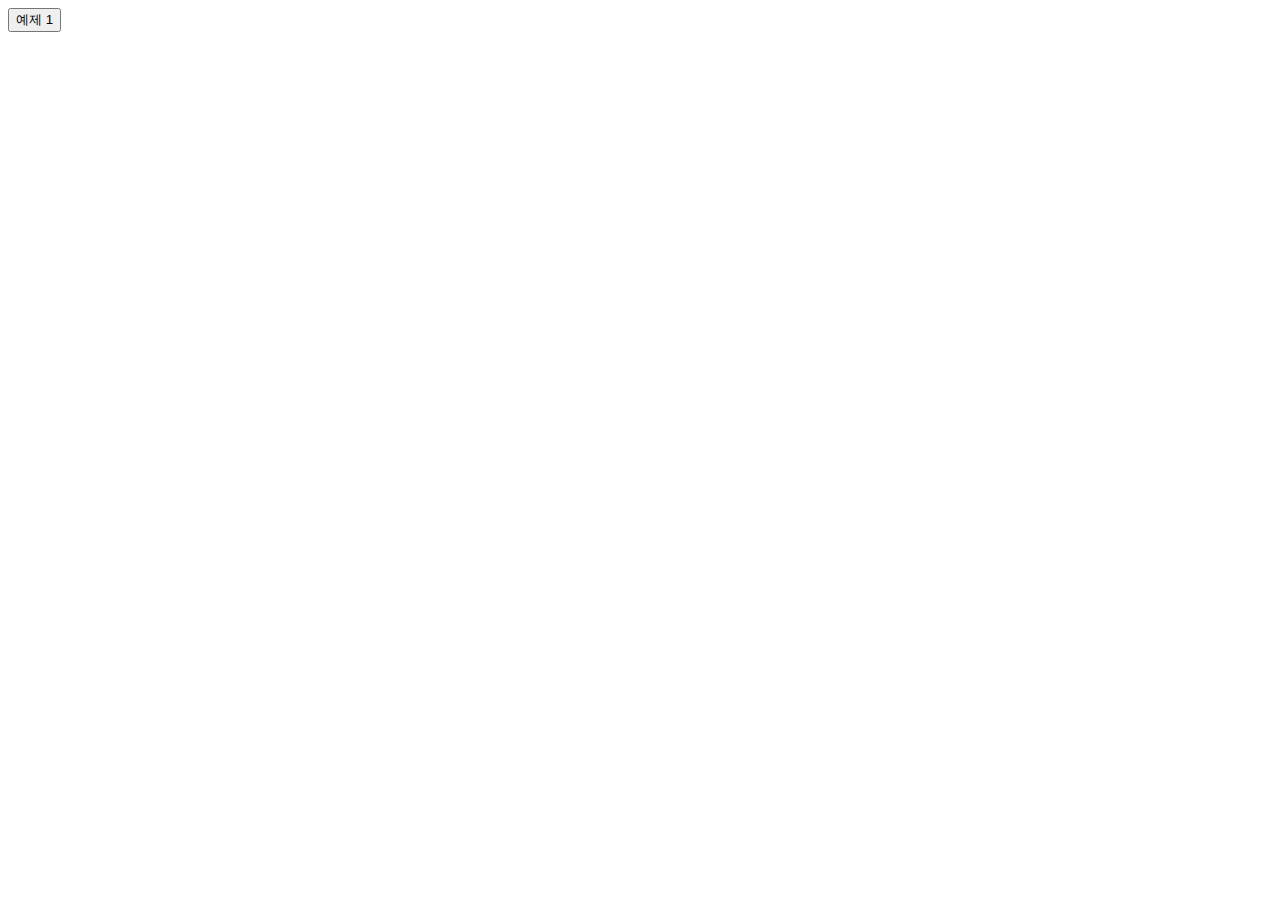
==== index.html @ 64165062 "ex2" ====
<!DOCTYPE html>
<html lang="en">
<head>
    <meta charset="UTF-8">
    <meta http-equiv="X-UA-Compatible" content="IE=edge">
    <meta name="viewport" content="width=device-width, initial-scale=1.0">
    <title>Document</title>
</head>
<body>
    <button type="button" onclick="location.href='https://tlswldnek111.github.io/exhomepage/exhomepage' ">예제 1</button>
</body>
</html>
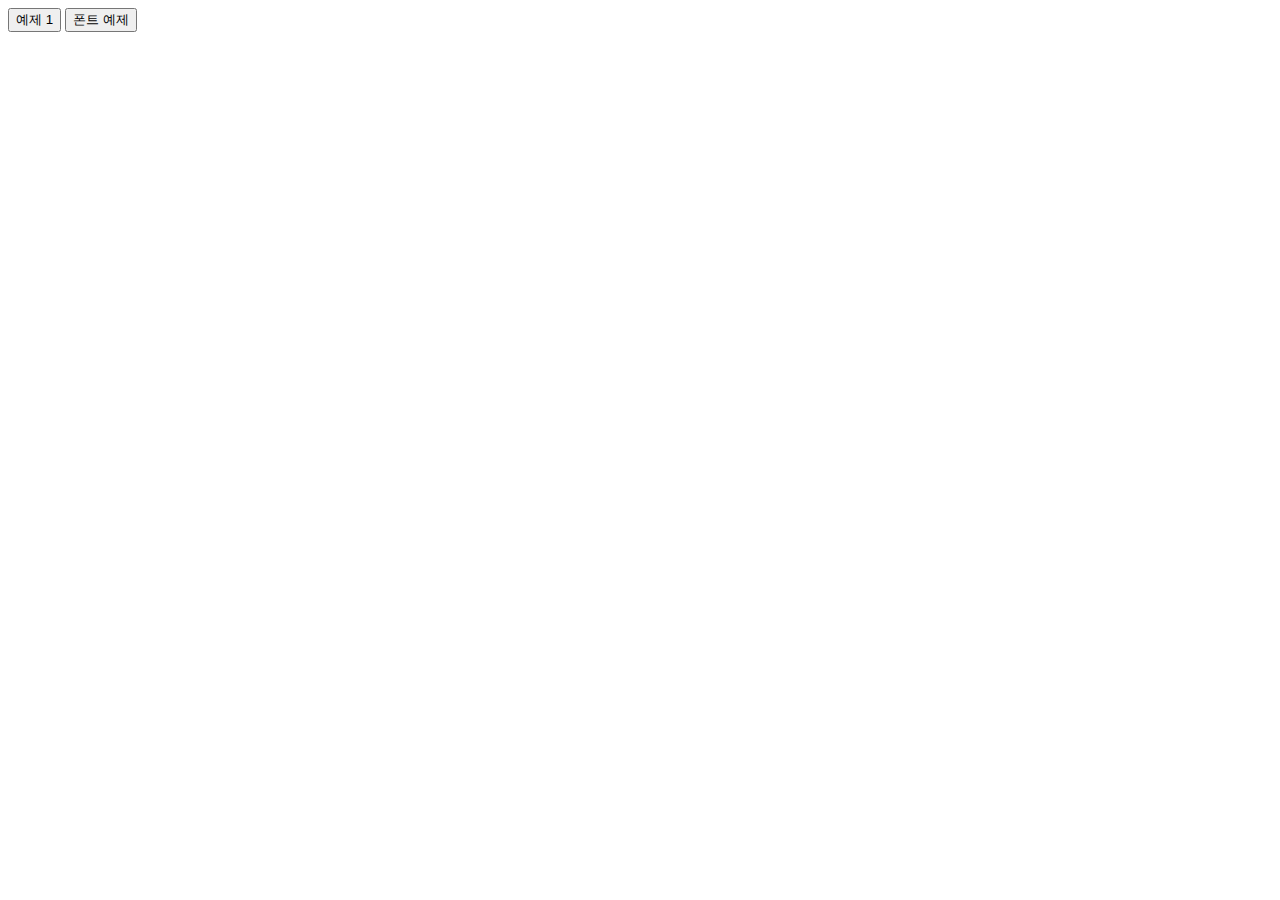
==== commit 55f37bec: "font2" ====
--- a/index.html
+++ b/index.html
@@ -8,5 +8,6 @@
 </head>
 <body>
     <button type="button" onclick="location.href='https://tlswldnek111.github.io/exhomepage/exhomepage' ">예제 1</button>
+    <button type="button" onclick="location.href='https://tlswldnek111.github.io/exhomepage/exfont' ">폰트 예제 </button>
 </body>
 </html>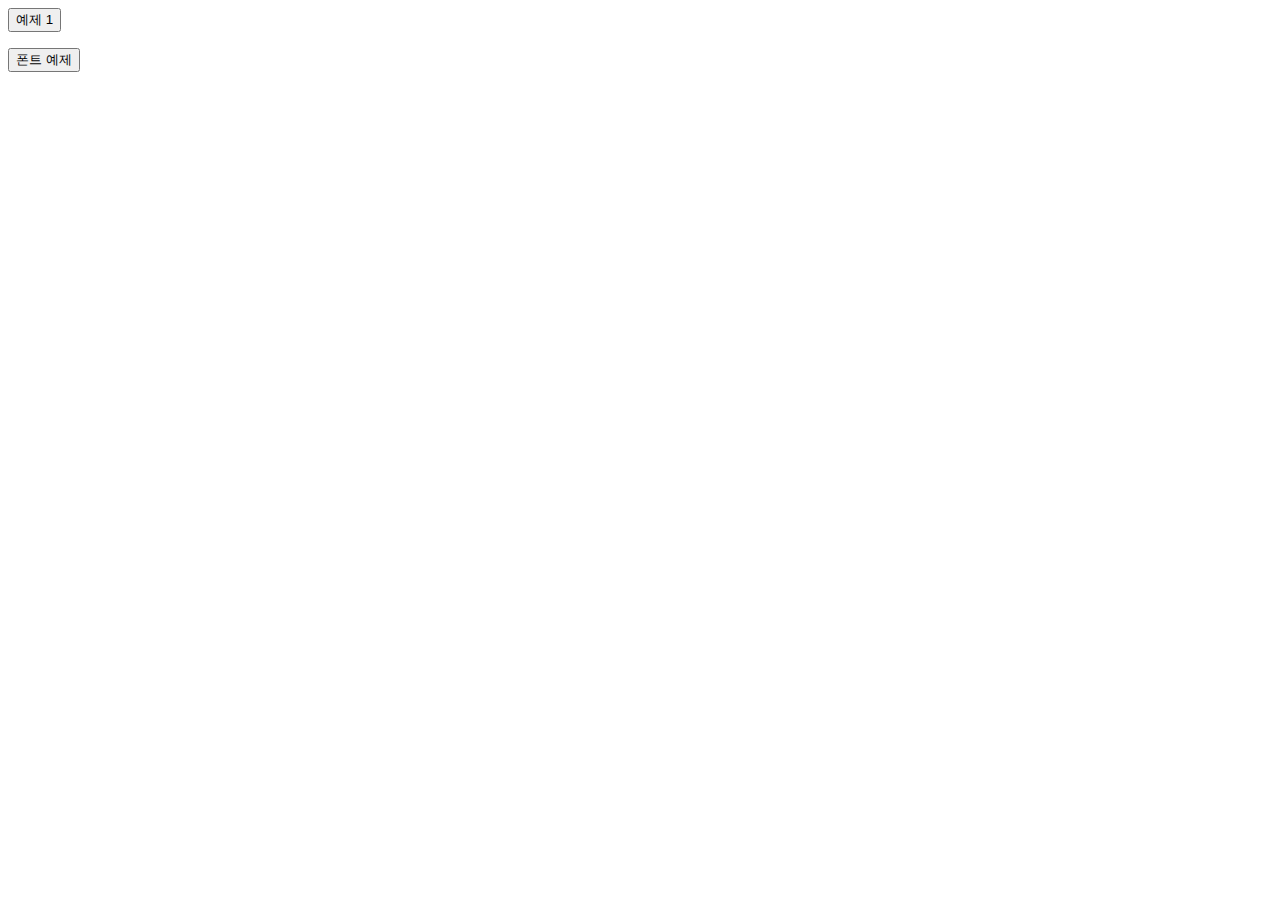
==== commit 36831d73: "dd" ====
--- a/index.html
+++ b/index.html
@@ -8,6 +8,7 @@
 </head>
 <body>
     <button type="button" onclick="location.href='https://tlswldnek111.github.io/exhomepage/exhomepage' ">예제 1</button>
+    <p></p>
     <button type="button" onclick="location.href='https://tlswldnek111.github.io/exhomepage/exfont' ">폰트 예제 </button>
 </body>
 </html>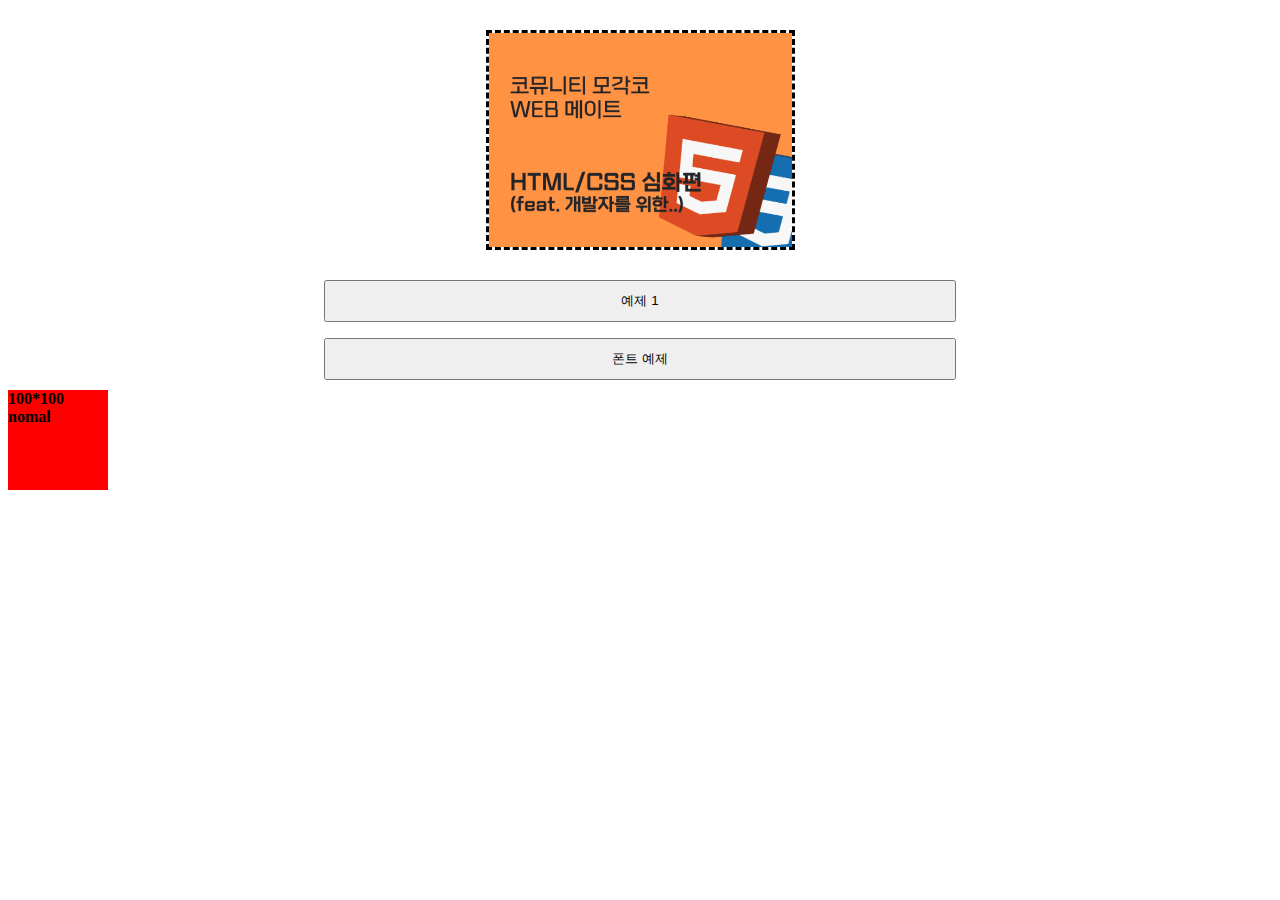
==== commit a3578325: "HI" ====
--- a/index.html
+++ b/index.html
@@ -4,11 +4,18 @@
     <meta charset="UTF-8">
     <meta http-equiv="X-UA-Compatible" content="IE=edge">
     <meta name="viewport" content="width=device-width, initial-scale=1.0">
-    <title>Document</title>
+    <link rel="stylesheet" href="css/exhomepage.css" type="text/css">
+    <title>HTML/CSS 심화편</title>
 </head>
 <body>
+    <div>
+    <img src="main.jpg">
     <button type="button" onclick="location.href='https://tlswldnek111.github.io/exhomepage/exhomepage' ">예제 1</button>
     <p></p>
     <button type="button" onclick="location.href='https://tlswldnek111.github.io/exhomepage/exfont' ">폰트 예제 </button>
+
+    <div class="box">100*100<br/>nomal</div>
+    </div>
+
 </body>
 </html>--- a/css/exhomepage.css
+++ b/css/exhomepage.css
@@ -0,0 +1,28 @@
+
+  .title {
+    color: red;
+  }
+  .text1{
+    color:black;
+  }
+  .back{
+    background-color: whitesmoke;
+  }
+  img{
+    border-style:dashed;
+    display:block;
+    margin: 30px auto;
+  
+  }
+  .box{
+    background-color: red;
+    width:100px;height:100px;
+    font-weight:bold;
+    margin-top:10px;
+  }
+  button{
+    width:50%;height:auto;
+    padding:10px;
+    margin:auto;
+    display:block;
+  }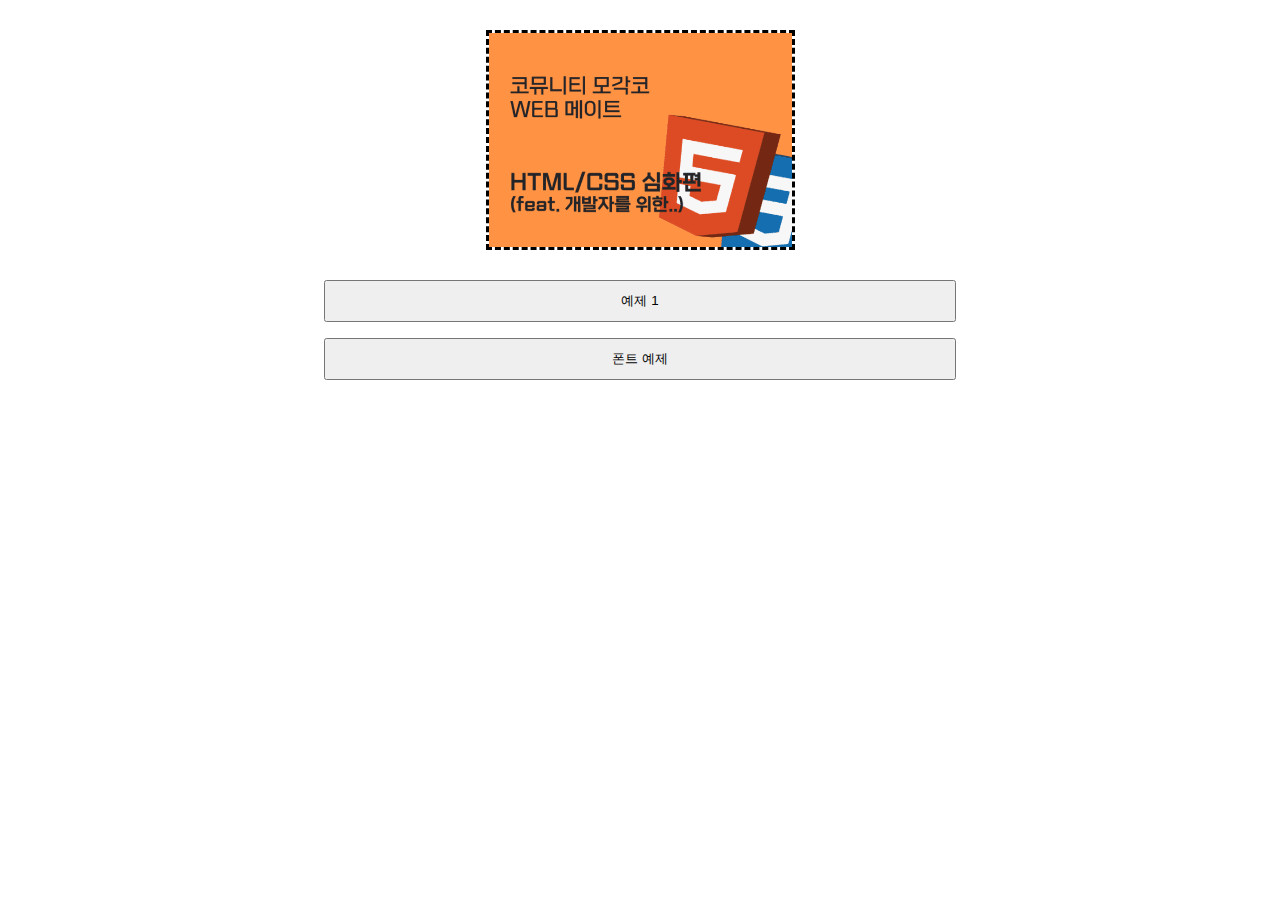
==== commit 4bf67bb9: "ㅁㄴ" ====
--- a/index.html
+++ b/index.html
@@ -14,7 +14,6 @@
     <p></p>
     <button type="button" onclick="location.href='https://tlswldnek111.github.io/exhomepage/exfont' ">폰트 예제 </button>
 
-    <div class="box">100*100<br/>nomal</div>
     </div>
 
 </body>
--- a/css/exhomepage.css
+++ b/css/exhomepage.css
@@ -1,4 +1,3 @@
-
   .title {
     color: red;
   }
@@ -14,12 +13,6 @@
     margin: 30px auto;
   
   }
-  .box{
-    background-color: red;
-    width:100px;height:100px;
-    font-weight:bold;
-    margin-top:10px;
-  }
   button{
     width:50%;height:auto;
     padding:10px;
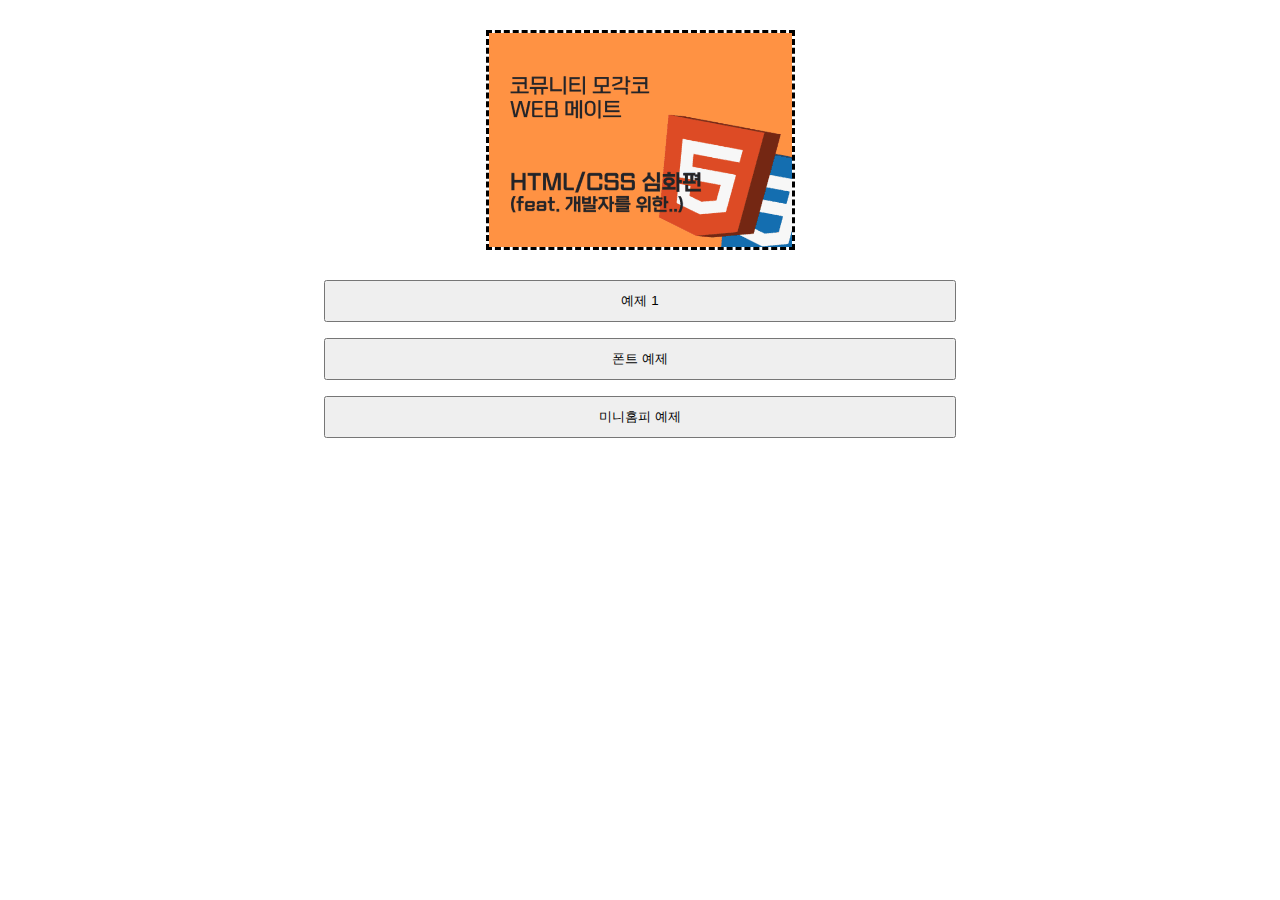
==== commit 67bf23ff: "as" ====
--- a/index.html
+++ b/index.html
@@ -13,7 +13,10 @@
     <button type="button" onclick="location.href='https://tlswldnek111.github.io/exhomepage/exhomepage' ">예제 1</button>
     <p></p>
     <button type="button" onclick="location.href='https://tlswldnek111.github.io/exhomepage/exfont' ">폰트 예제 </button>
-
+    <p></p>
+    <button type="button" onclick="location.href='https://tlswldnek111.github.io/exhomepage/home'" >미니홈피 예제 </button>
+    
+   
     </div>
 
 </body>
